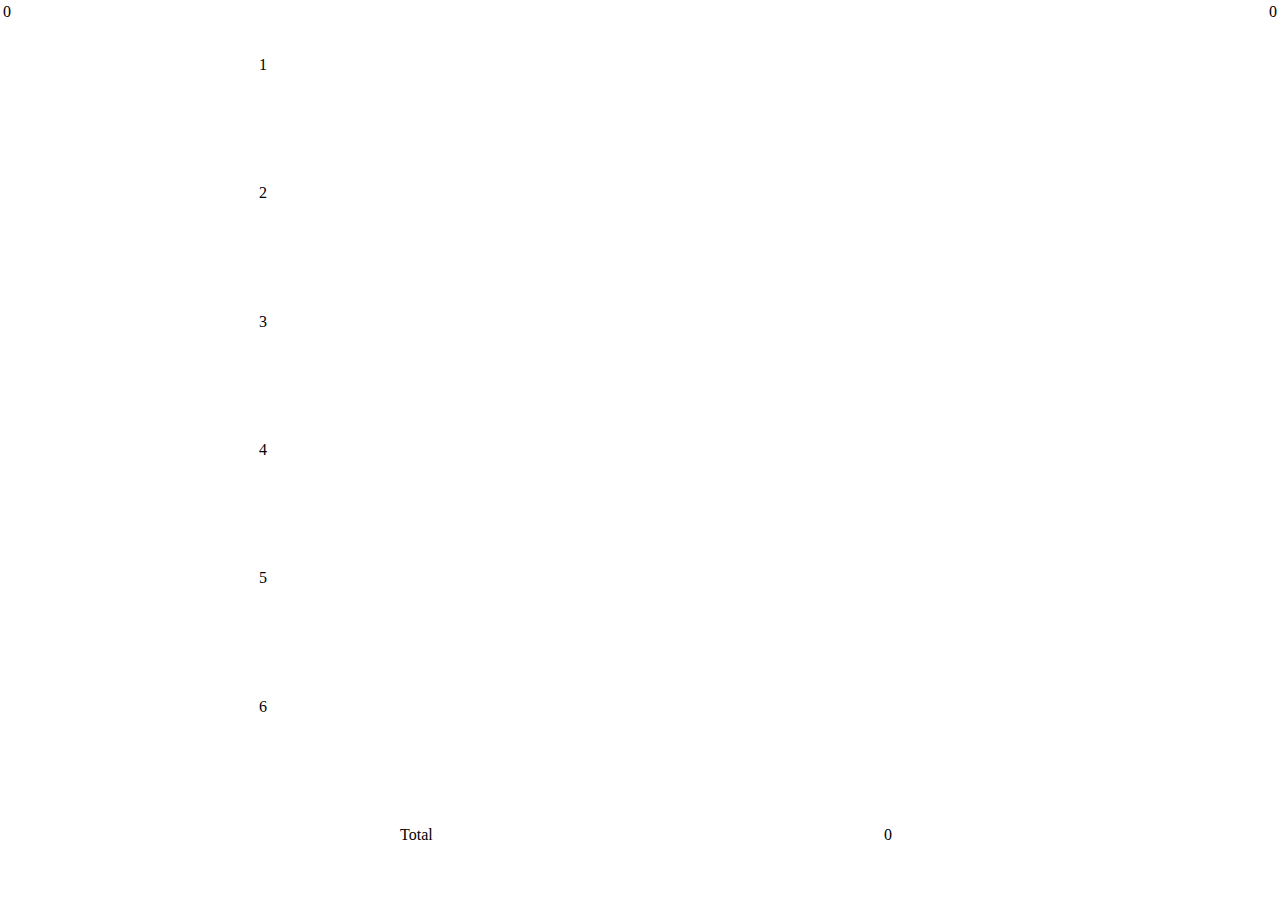
==== index.html @ ae270128 "Digital Fortunes initial version" ====
<html>
    <head>
        <title>Digital Fortunes</title>
        <script type="application/javascript" src="jquery-1.10.2.js"></script>
        <script type="application/javascript" src="purl.js"></script>
        <link rel="stylesheet" type="text/css" href="fortunes.css">
        
    </head>
    <body>
        
    <div class="centered">
        <table class='left'><tr><td id='team_A'>0</td><td id='team_a_playing' class='hidden'>*</td></tr></span>
        <table class='right'><tr><td id='team_b_playing' class='hidden'>*</td><td id='team_B'>0</td></tr></span>
    </div>
        <table id='small_x' class='small_x left'>
            <tr><td id='small_x1' class="hidden">X</td></tr>
            <tr><td id='small_x2' class="hidden">X</td></tr>
            <tr><td id='small_x3' class="hidden">X</td></tr>
        </table>
        
        <table id='big_x' class='big_x hidden right'>
            <tr><td>X</td></tr>
        </table>
        
        <table class='answers'>
            <tr><td>1</td><td id='a1' class='hidden'>Q1</td><td id='s1' class='hidden'>1</td></tr>
            <tr><td>2</td><td id='a2' class='hidden'>Q2</td><td id='s2' class='hidden'>2</td></tr>
            <tr><td>3</td><td id='a3' class='hidden'>Q3</td><td id='s3' class='hidden'>3</td></tr>
            <tr><td>4</td><td id='a4' class='hidden'>Q4</td><td id='s4' class='hidden'>4</td></tr>
            <tr><td>5</td><td id='a5' class='hidden'>Q5</td><td id='s5' class='hidden'>5</td></tr>
            <tr><td>6</td><td id='a6' class='hidden'>Q6</td><td id='s6' class='hidden'>6</td></tr>
            <tr><td></td><td>Total</td><td id='totalScore'>0</td></tr>
        </table>
        
    
    
    <audio id='uhuh' class="hidden">
        <source src='UhUh.mp3'>
    </audio>

    <audio id='ding' class="hidden">
        <source src='ding.mp3'>
    </audio>
    
    <script type="application/javascript" src="fortunes.js"></script>    

    </body>
</html>
---- fortunes.css ----
body {
    width: 100%;
    height: 100%;
    margin : 0px;
    padding : 0px;

    }

.left {
     float: left;   
}

.right {
    float: right;   
}


.centrered {
    margin-left: auto;
    margin-right: auto;

}

.hidden {
    visibility: hidden;
}
table.answers {
    width: 60%;
    height: 100%;
    vertical-align: middle;
    margin-left: auto;
    margin-right: auto;
}
table.small_x {
    height : 100%;
    width : 10%;
    vertical-align : middle;

}
table.big_x {
    height : 100%;
    width : 10%;
    vertical-align : middle;
}
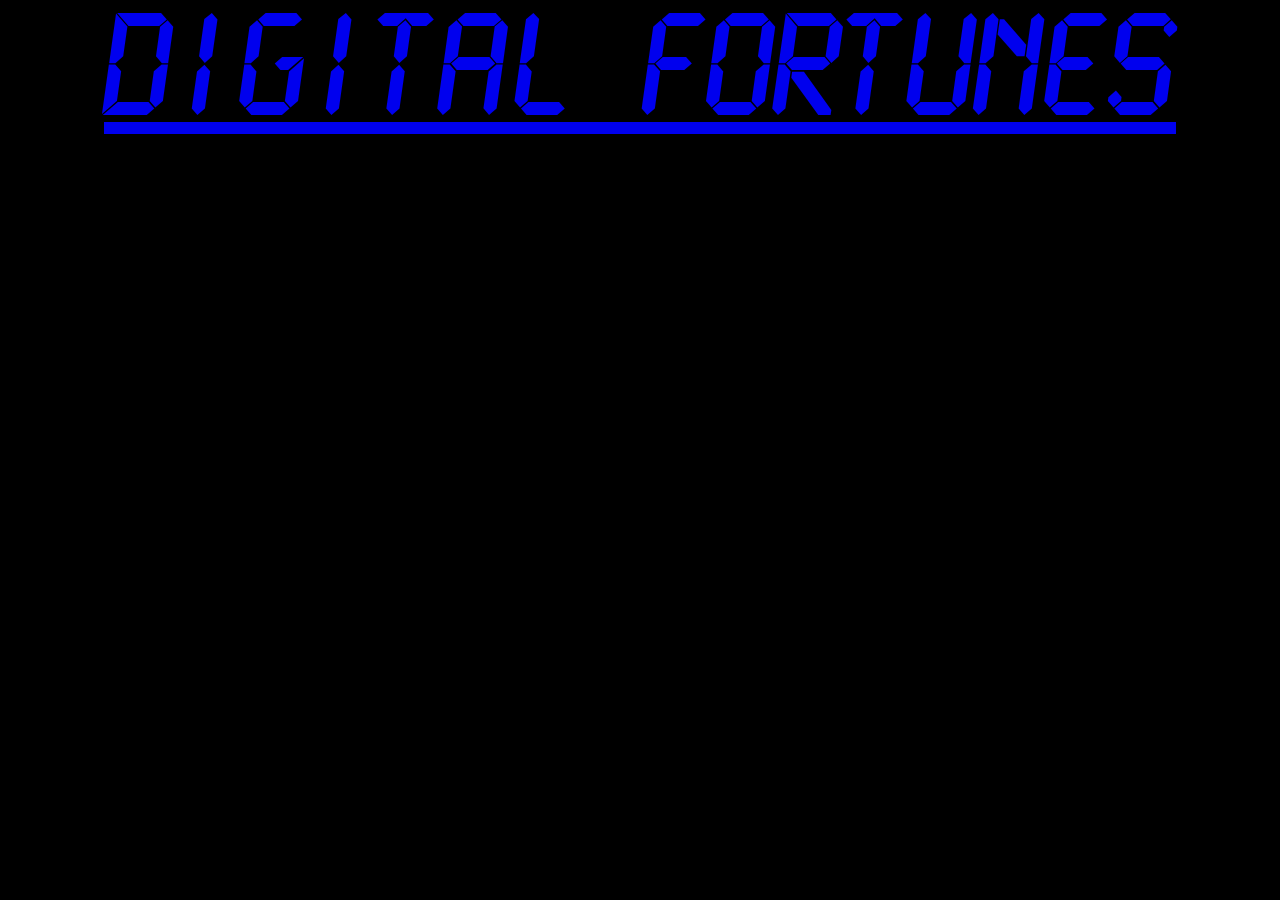
==== commit 0a64a422: "as used at the Digital Monthly Nov 2014" ====
--- a/index.html
+++ b/index.html
@@ -1,48 +1,10 @@
 <html>
     <head>
         <title>Digital Fortunes</title>
-        <script type="application/javascript" src="jquery-1.10.2.js"></script>
-        <script type="application/javascript" src="purl.js"></script>
         <link rel="stylesheet" type="text/css" href="fortunes.css">
         
     </head>
     <body>
-        
-    <div class="centered">
-        <table class='left'><tr><td id='team_A'>0</td><td id='team_a_playing' class='hidden'>*</td></tr></span>
-        <table class='right'><tr><td id='team_b_playing' class='hidden'>*</td><td id='team_B'>0</td></tr></span>
-    </div>
-        <table id='small_x' class='small_x left'>
-            <tr><td id='small_x1' class="hidden">X</td></tr>
-            <tr><td id='small_x2' class="hidden">X</td></tr>
-            <tr><td id='small_x3' class="hidden">X</td></tr>
-        </table>
-        
-        <table id='big_x' class='big_x hidden right'>
-            <tr><td>X</td></tr>
-        </table>
-        
-        <table class='answers'>
-            <tr><td>1</td><td id='a1' class='hidden'>Q1</td><td id='s1' class='hidden'>1</td></tr>
-            <tr><td>2</td><td id='a2' class='hidden'>Q2</td><td id='s2' class='hidden'>2</td></tr>
-            <tr><td>3</td><td id='a3' class='hidden'>Q3</td><td id='s3' class='hidden'>3</td></tr>
-            <tr><td>4</td><td id='a4' class='hidden'>Q4</td><td id='s4' class='hidden'>4</td></tr>
-            <tr><td>5</td><td id='a5' class='hidden'>Q5</td><td id='s5' class='hidden'>5</td></tr>
-            <tr><td>6</td><td id='a6' class='hidden'>Q6</td><td id='s6' class='hidden'>6</td></tr>
-            <tr><td></td><td>Total</td><td id='totalScore'>0</td></tr>
-        </table>
-        
-    
-    
-    <audio id='uhuh' class="hidden">
-        <source src='UhUh.mp3'>
-    </audio>
-
-    <audio id='ding' class="hidden">
-        <source src='ding.mp3'>
-    </audio>
-    
-    <script type="application/javascript" src="fortunes.js"></script>    
-
+        <div style="height: 100%; width: 100%; text-align: center;"><h1><a href="1.html">Digital Fortunes</a> </h1></div>
     </body>
 </html>--- a/fortunes.css
+++ b/fortunes.css
@@ -1,9 +1,23 @@
+@font-face {
+    font-family: "LCD Monospace";
+    src : url(LCDMB___.TTF);
+}
+
 body {
-    width: 100%;
-    height: 100%;
+    /*width: 100%;
+    height: 100%;*/
     margin : 0px;
-    padding : 0px;
+    padding : 6px;
+    font-family: "LCD Monospace";
+    font-size: 4em;
+    color: Gold;
+    background-color: Black;
+    }
 
+
+
+table td {
+    font-size: 4em !important;
     }
 
 .left {
@@ -24,22 +38,56 @@
 .hidden {
     visibility: hidden;
 }
+
+.tenpercent {
+    width : 10%;
+}
+
+.twentypercent {
+    width : 20%;
+}
+
+.bigtext {
+    font-size: inherit;
+    text-align: center;
+
+}
+
+.teamscore {
+    width: 50%
+}
+
+.score {
+    text-align : right;
+}
+
+.teamplaying {
+    text-align: center;
+    font-size: 3em;
+    width: 50%;
+    height: 84px;
+    margin-top : -56px;
+}
+
 table.answers {
     width: 60%;
-    height: 100%;
+    height: 90%;
     vertical-align: middle;
-    margin-left: auto;
-    margin-right: auto;
+    margin-left: 0px;
+    margin-right: 0px;
 }
+
+
 table.small_x {
-    height : 100%;
-    width : 10%;
+    height : 90%;
+    width : 100%;
     vertical-align : middle;
+    text-align: center;
 
 }
 table.big_x {
     height : 100%;
-    width : 10%;
+    width : 100%;
     vertical-align : middle;
 }
             